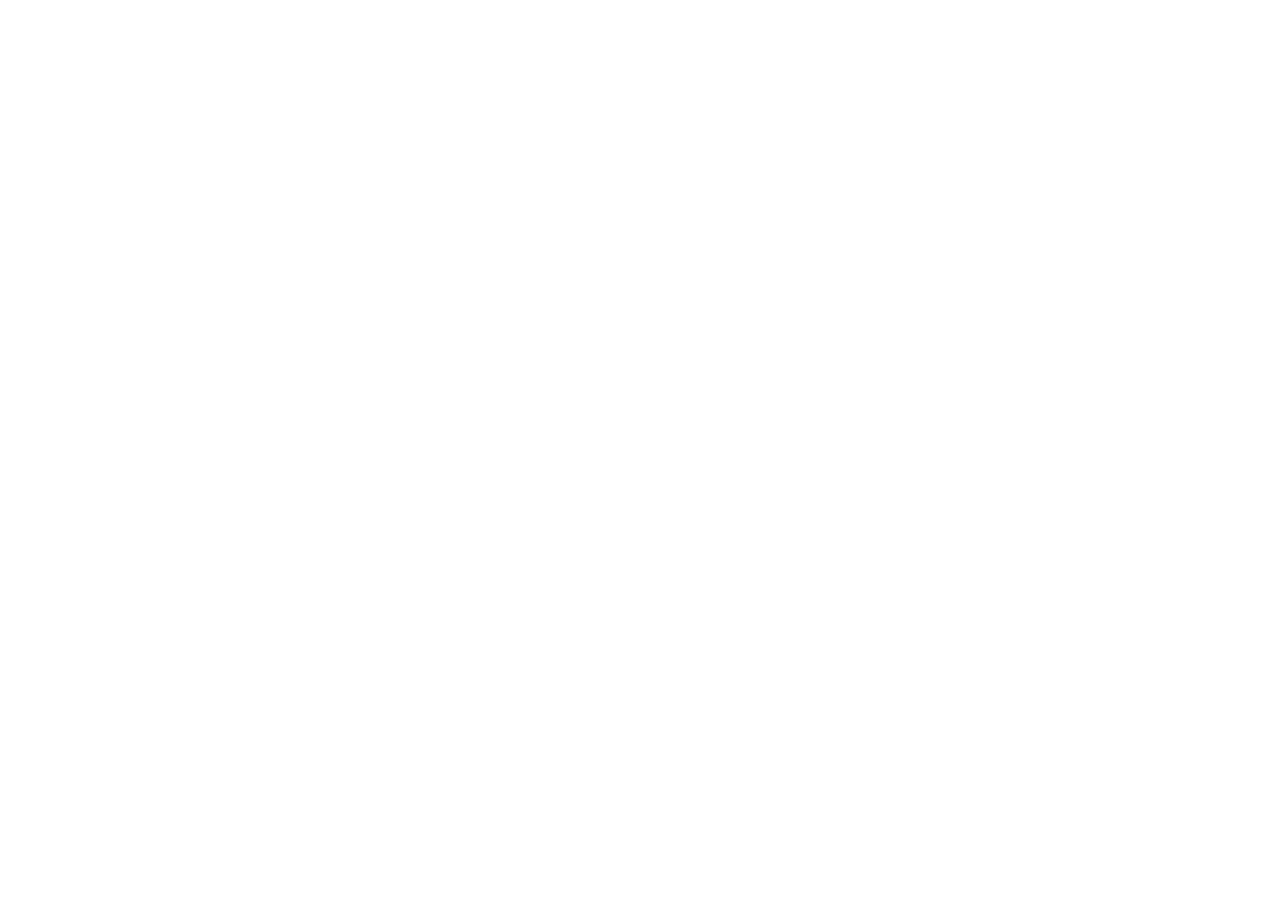
==== index.html @ a7133fc3 "init project" ====
<!DOCTYPE html>
<html lang="en">
<head>
    <meta charset="UTF-8">
    <meta http-equiv="X-UA-Compatible" content="IE=edge">
    <meta name="viewport" content="width=device-width, initial-scale=1.0">
    <title>Painting canvas</title>
    <link rel="stylesheet" href="style.css">
</head>
<body>
    <script src="script.js"></script>
</body>
</html>
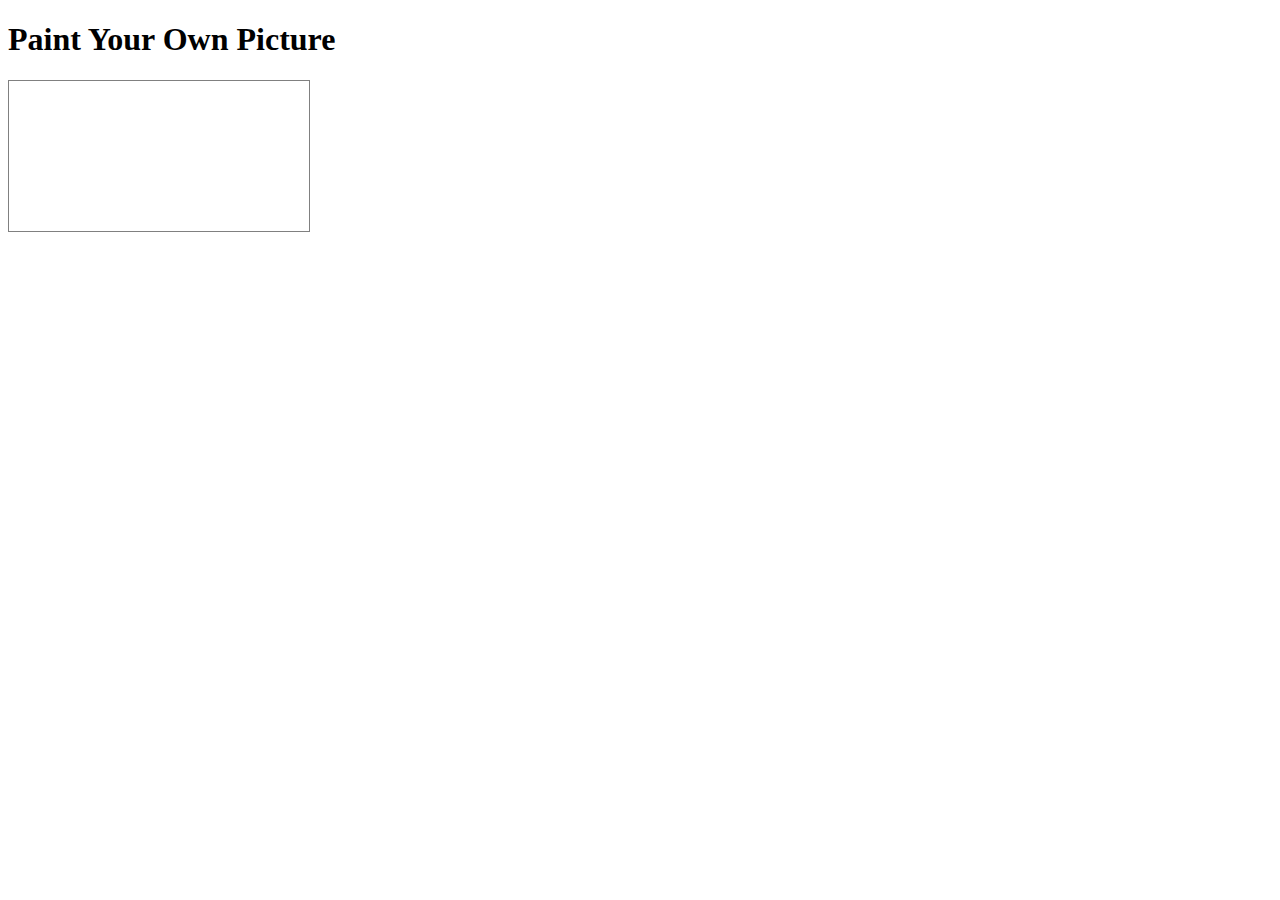
==== commit 87d1ceb0: "add header and canvas" ====
--- a/index.html
+++ b/index.html
@@ -8,6 +8,10 @@
     <link rel="stylesheet" href="style.css">
 </head>
 <body>
+    <h1>Paint Your Own Picture</h1>
+
+    <canvas id="canvas1"></canvas>
+
     <script src="script.js"></script>
 </body>
 </html>--- a/style.css
+++ b/style.css
@@ -0,0 +1,3 @@
+#canvas1 {
+    border: 1px solid grey;
+}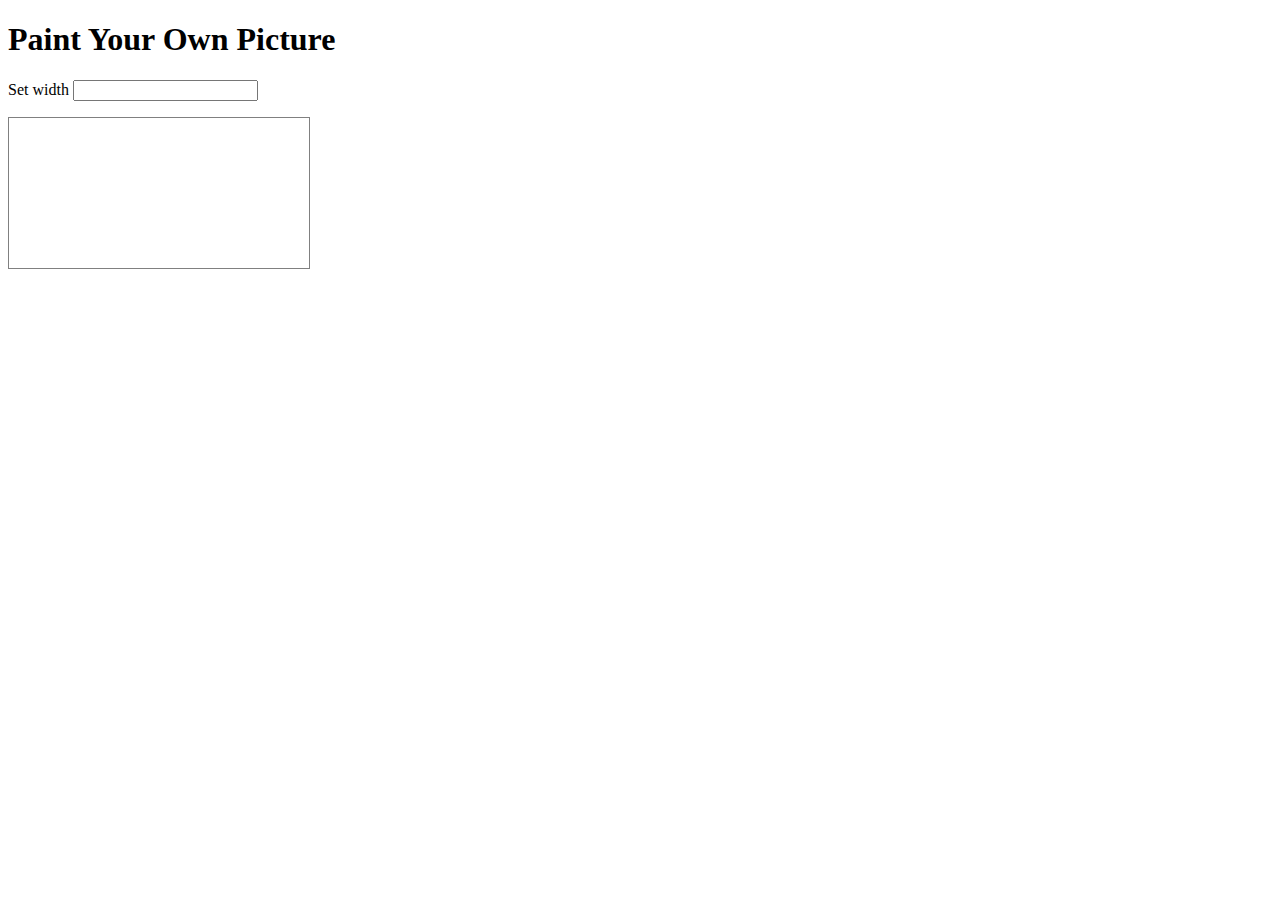
==== commit 26b420a2: "add set width" ====
--- a/index.html
+++ b/index.html
@@ -10,6 +10,7 @@
 <body>
     <h1>Paint Your Own Picture</h1>
 
+    <p>Set width <input type="text" onchange="setWidth(this.value)"/> </p>
     <canvas id="canvas1"></canvas>
 
     <script src="script.js"></script>
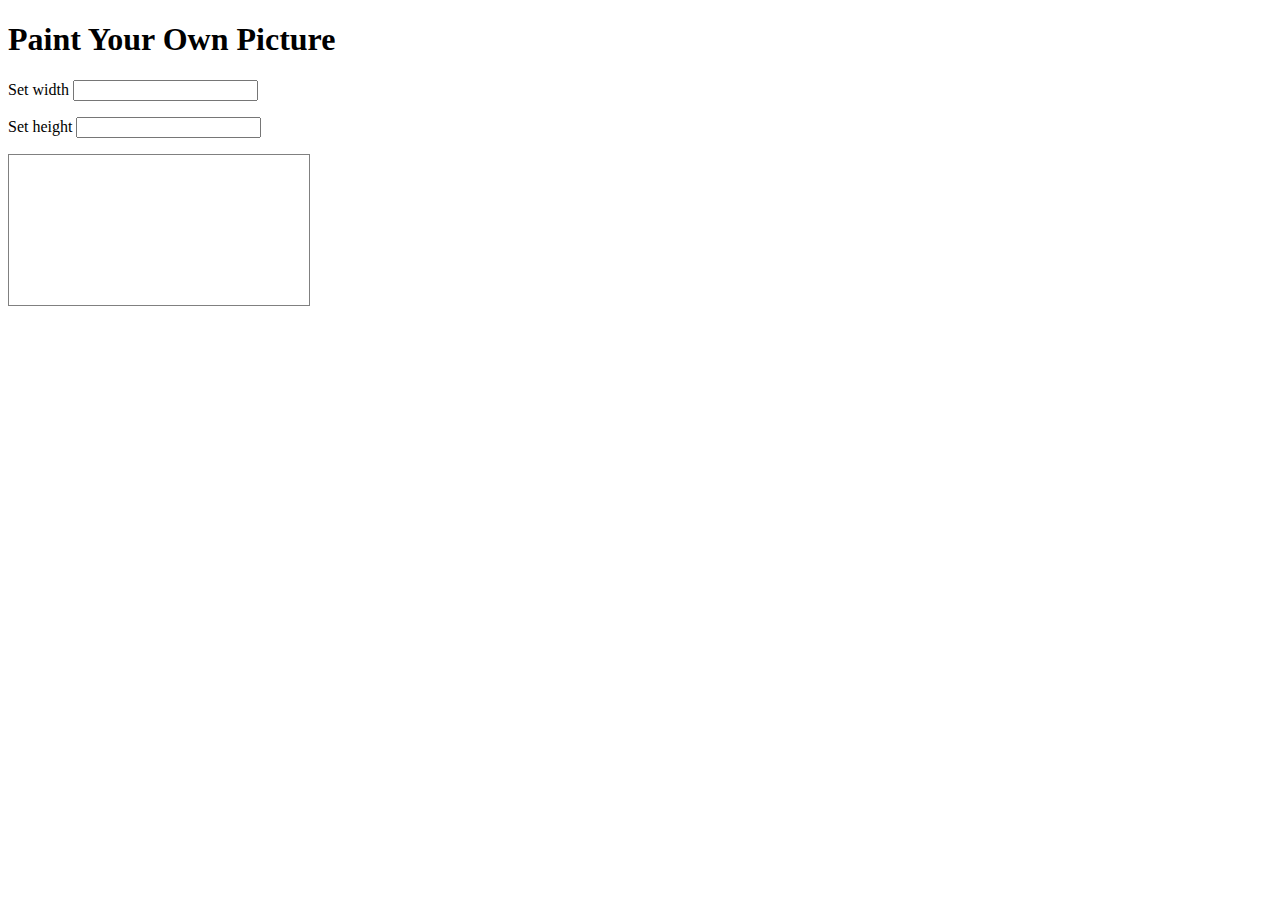
==== commit a5272bc5: "add set height" ====
--- a/index.html
+++ b/index.html
@@ -11,6 +11,7 @@
     <h1>Paint Your Own Picture</h1>
 
     <p>Set width <input type="text" onchange="setWidth(this.value)"/> </p>
+    <p>Set height <input type="text" onchange="setHeight(this.value)"/> </p>
     <canvas id="canvas1"></canvas>
 
     <script src="script.js"></script>
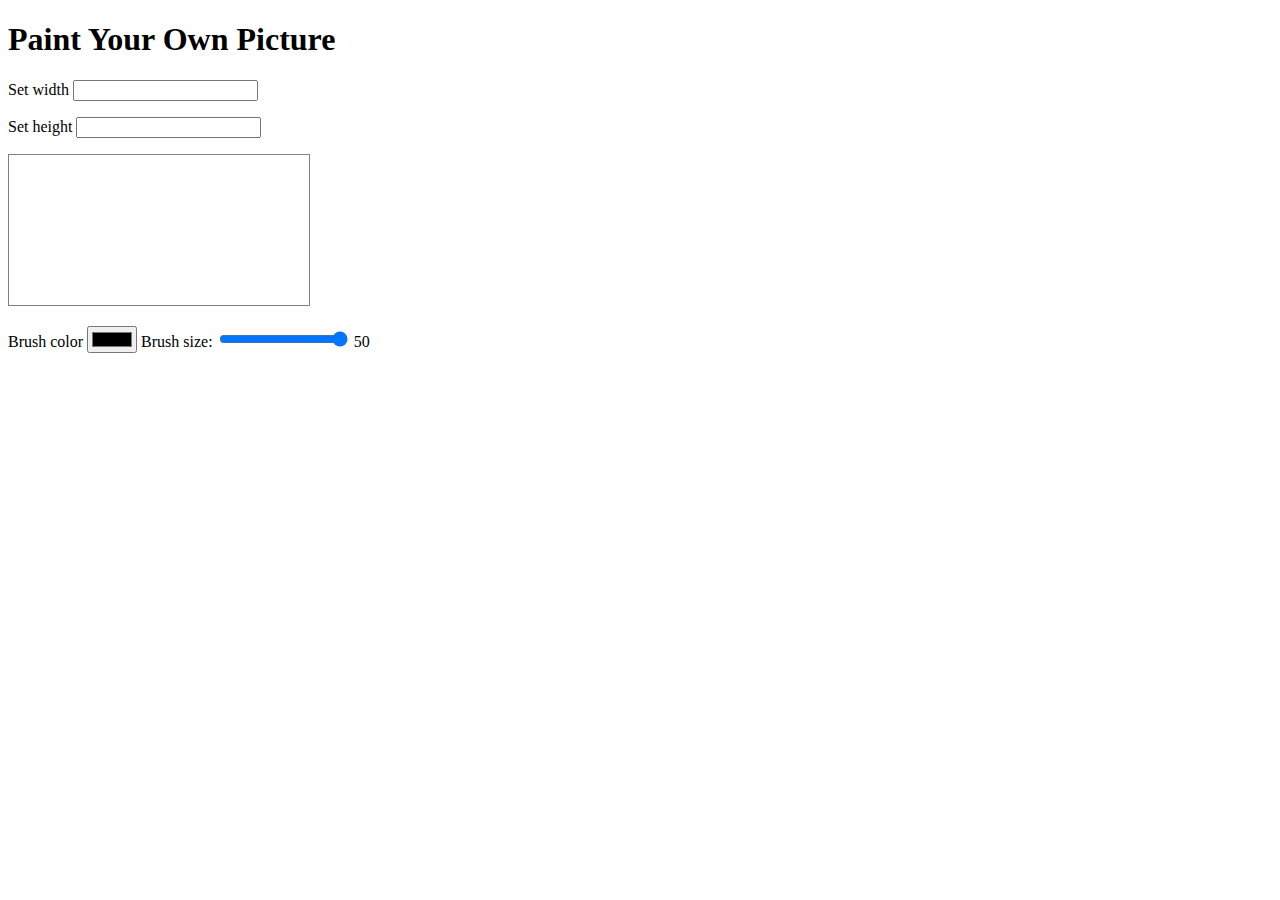
==== commit 9c89a48d: "input for brush size" ====
--- a/index.html
+++ b/index.html
@@ -12,7 +12,12 @@
 
     <p>Set width <input type="text" onchange="setWidth(this.value)"/> </p>
     <p>Set height <input type="text" onchange="setHeight(this.value)"/> </p>
-    <canvas id="canvas1"></canvas>
+
+    <canvas id="canvas1" onmousedown="startPaint()" onmousemove="doPaint(event.offsetX, event.offsetY)" onmouseup="endPaint()"></canvas>
+
+    <p>Brush color <input type="color" value="#000" onchange="changeColor(this.value)"/> 
+    Brush size: <input type="range" id="sizeInput" min="1" max="50" value="50" oninput="resizeBrush(this.value)"/>
+    <output id="sizeOutput">50</output></p>
 
     <script src="script.js"></script>
 </body>
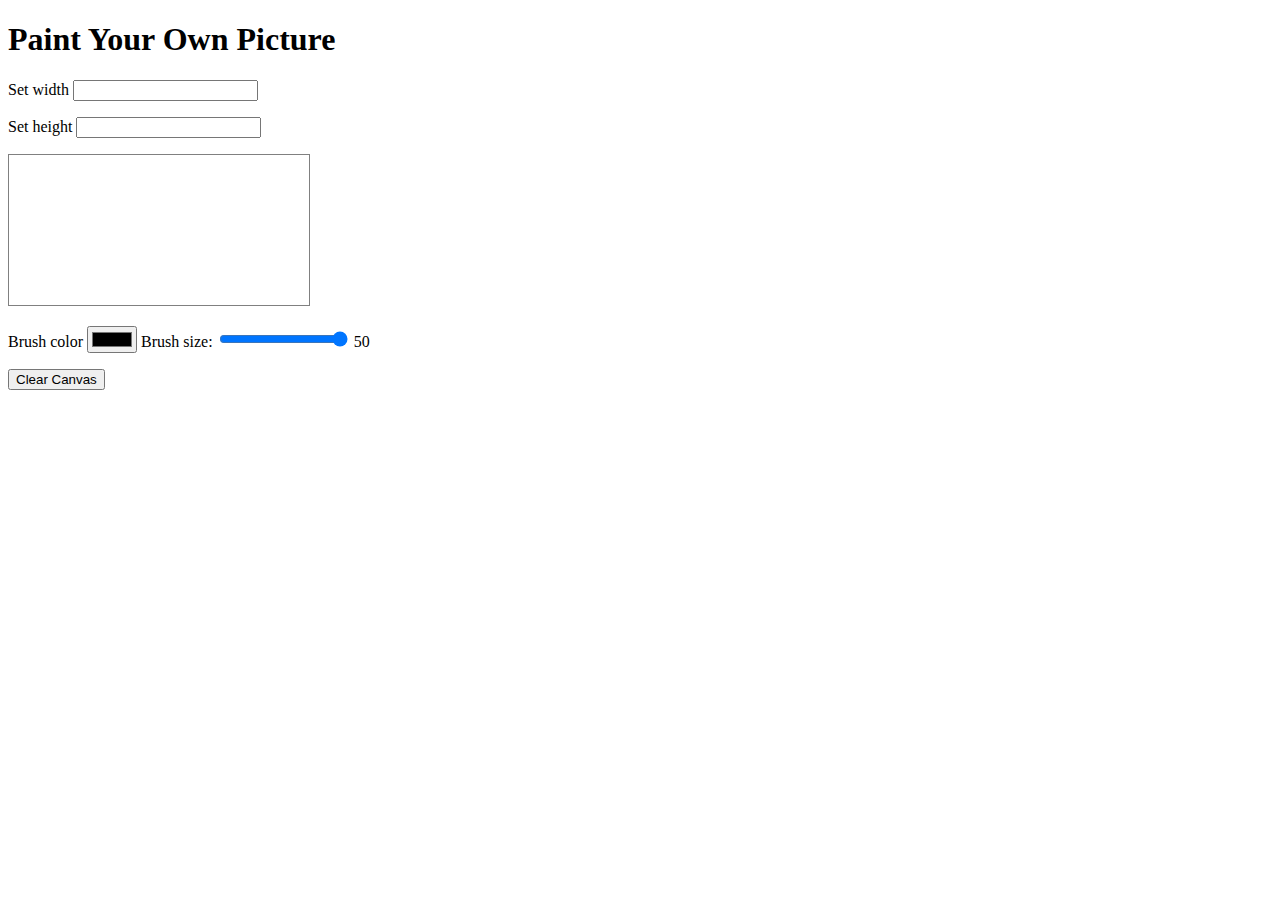
==== commit 5e64d490: "add clear button" ====
--- a/index.html
+++ b/index.html
@@ -19,6 +19,8 @@
     Brush size: <input type="range" id="sizeInput" min="1" max="50" value="50" oninput="resizeBrush(this.value)"/>
     <output id="sizeOutput">50</output></p>
 
+    <p> <input type="button" id="clear" value="Clear Canvas" onclick="clearCanvas()"> </p>
+
     <script src="script.js"></script>
 </body>
 </html>